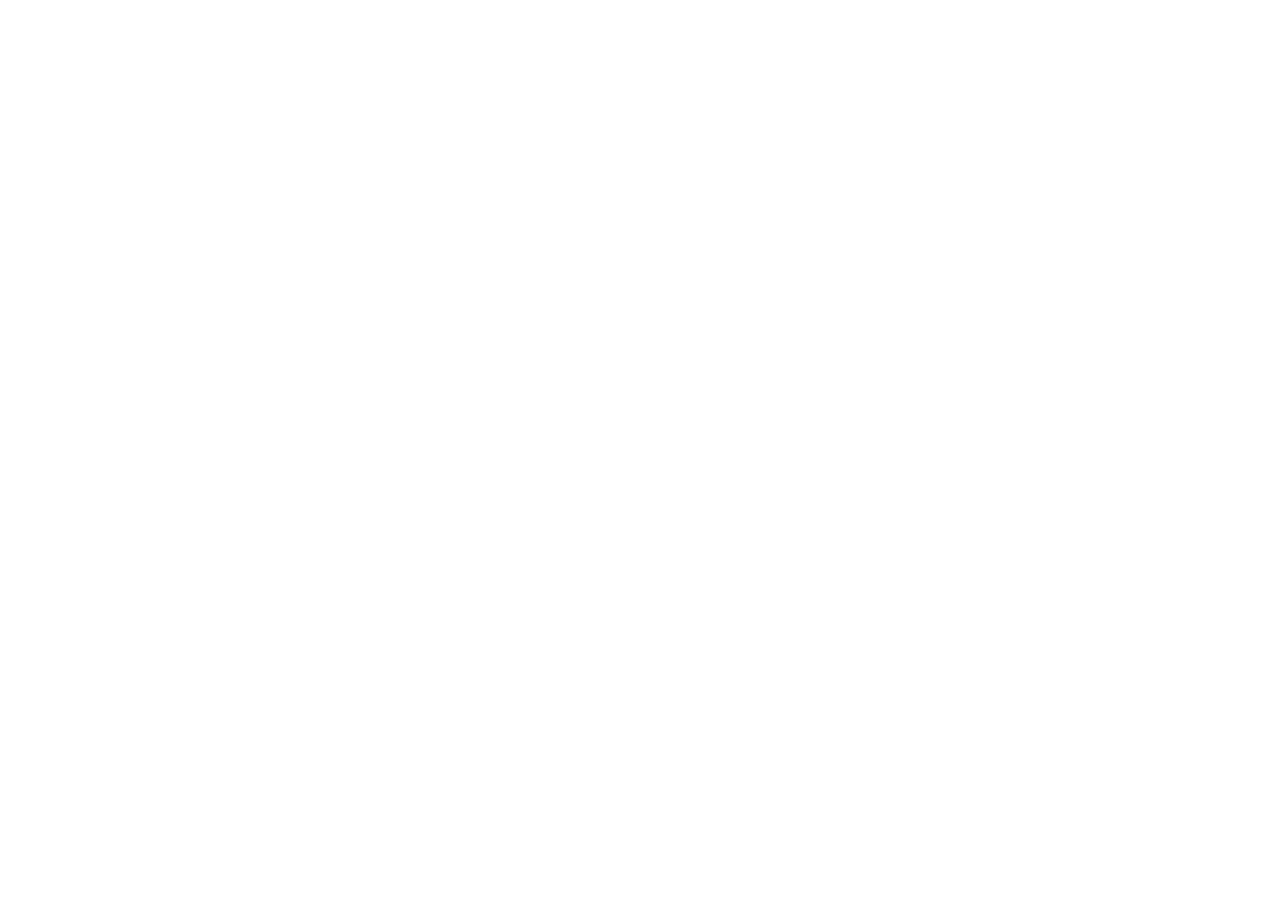
==== index.html @ 3df13303 "criação da branch vitor-dev" ====
<!DOCTYPE html>
<html lang="en">
<head>
    <meta charset="UTF-8">
    <meta name="viewport" content="width=device-width, initial-scale=1.0">
    <title>Olá Mundo</title>
</head>
<body>
    
</body>
</html>
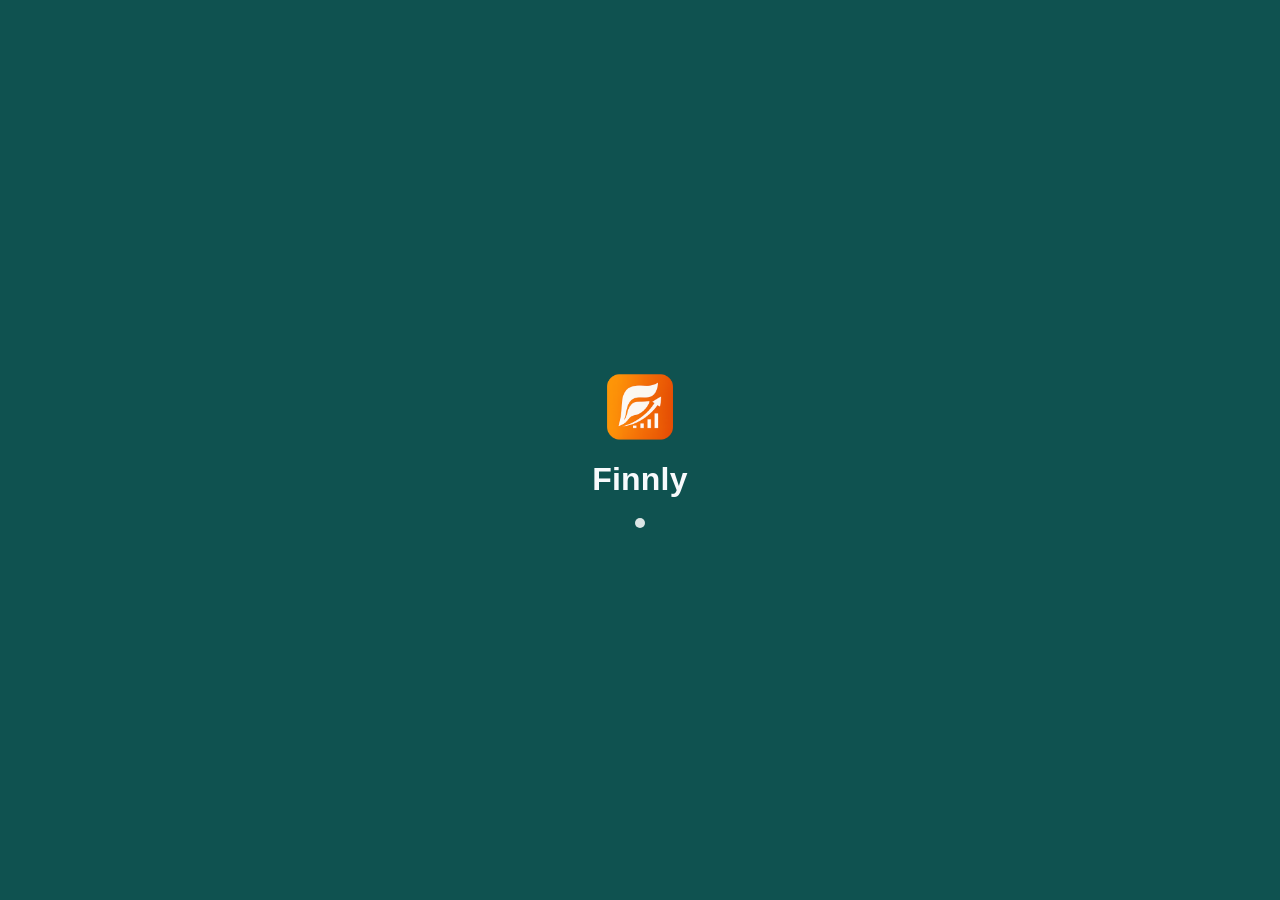
==== commit 4861936b: "Tela de inicio" ====
--- a/index.html
+++ b/index.html
@@ -1,11 +1,85 @@
-<!DOCTYPE html>
-<html lang="en">
+<!doctype html>
+<html lang="pt-BR">
 <head>
-    <meta charset="UTF-8">
-    <meta name="viewport" content="width=device-width, initial-scale=1.0">
-    <title>Olá Mundo</title>
+  <meta charset="utf-8" />
+  <meta name="viewport" content="width=device-width, initial-scale=1, viewport-fit=cover" />
+  <title>Finnly — Apresentação</title>
+  <link rel="stylesheet" href="index.css" />
 </head>
 <body>
-    
+
+  <!-- Splash / Carregamento -->
+  <section id="splash" class="splash" role="status" aria-live="polite" aria-label="Carregando">
+    <div class="splash-inner">
+      <img class="splash-logo" src="assets/logocolorido.png" alt="Logo Finnly" />
+      <h1 class="splash-title">Finnly</h1>
+
+      <div class="loader" aria-hidden="true">
+        <span class="loader-ball"></span>
+      </div>
+
+      <span class="sr-only">Carregando…</span>
+    </div>
+  </section>
+
+  <!-- Onboarding (começa oculto; JS remove .hidden após o splash) -->
+  <section id="onboarding" class="onboarding hidden" role="dialog" aria-modal="true" aria-label="Apresentação do aplicativo">
+    <div class="phone">
+      <!-- Slides -->
+      <div class="slides" aria-live="polite">
+        <!-- Slide 1 -->
+        <article class="slide is-active" data-index="0">
+          <div class="slide-bg" style="--bg: url('assets/mascote3d/ola.png');"></div>
+          <div class="slide-body">
+            <h2>Controle total das suas finanças</h2>
+            <p>Registre receitas e despesas em segundos e acompanhe tudo de forma simples e intuitiva.</p>
+          </div>
+        </article>
+
+        <!-- Slide 2 -->
+        <article class="slide" data-index="1">
+          <div class="slide-bg" style="--bg: url('assets/mascote3d/uau.png');"></div>
+          <div class="slide-body">
+            <h2>Veja para onde vai seu dinheiro</h2>
+            <p>Gráficos e relatórios claros mostram seus maiores gastos e oportunidades de economia.</p>
+          </div>
+        </article>
+
+        <!-- Slide 3 -->
+        <article class="slide" data-index="2">
+          <div class="slide-bg" style="--bg: url('assets/mascote3d/ufa.png');"></div>
+          <div class="slide-body">
+            <h2>Seu futuro financeiro começa aqui</h2>
+            <p>Planeje, economize e alcance suas metas com o apoio do Finnly.</p>
+          </div>
+        </article>
+      </div>
+
+      <!-- Footer do slide -->
+      <footer class="slide-footer">
+        <div class="dots" role="tablist" aria-label="Progresso">
+          <button class="dot is-active" data-go="0" role="tab" aria-selected="true" aria-label="Tela 1"></button>
+          <button class="dot" data-go="1" role="tab" aria-selected="false" aria-label="Tela 2"></button>
+          <button class="dot" data-go="2" role="tab" aria-selected="false" aria-label="Tela 3"></button>
+        </div>
+
+        <div class="actions">
+          <div class="actions-left">
+            <button id="btn-continue" class="btn btn-primary">CONTINUE</button>
+            <button id="btn-back" class="btn btn-back" hidden>Voltar</button>
+          </div>
+          <button id="btn-skip" class="btn btn-ghost">PULAR →</button>
+        </div>
+      </footer>
+    </div>
+  </section>
+
+  <!-- Conteúdo do app (fica oculto até concluir o onboarding) -->
+  <main id="app" class="app hidden" tabindex="-1">
+    <h1>Finnly</h1>
+    <p>Apresentação concluída.</p>
+  </main>
+
+  <script defer src="index.js"></script>
 </body>
-</html>+</html>
--- a/index.css
+++ b/index.css
@@ -0,0 +1,327 @@
+/* =========================================================
+   RESET / BASE
+   ======================================================= */
+* { box-sizing: border-box; }
+html, body { height: 100%; }
+body {
+  margin: 0;
+  /* Nimbus + fallbacks */
+  font-family: "Nimbus Sans", "NimbusSans", "Nimbus Sans L", "Liberation Sans",
+               Arial, Helvetica, system-ui, -apple-system;
+  color: #0f172a;
+  background: #0e3a39;
+}
+
+/* (Opcional) Webfonts Nimbus
+@font-face { font-family:"Nimbus Sans"; src:url("/assets/fonts/NimbusSans-Regular.woff2") format("woff2"); font-weight:400; font-style:normal; font-display:swap; }
+@font-face { font-family:"Nimbus Sans"; src:url("/assets/fonts/NimbusSans-Bold.woff2")    format("woff2"); font-weight:700; font-style:normal; font-display:swap; }
+*/
+
+/* Paleta centralizada em variáveis */
+:root{
+  --bg-deep: #0e3a39;   /* fundo externo */
+  --panel:   #0b2f2e;   /* painel/base dos conteúdos */
+  --text:    #F8FAFC;   /* branco dos textos */
+  --muted:   #8EB4B1;   /* cinza/azulado neutro */
+  --accent:  #ff8a3d;   /* laranja (botão/dots) */
+}
+
+/* =========================================================
+   LAYOUT PRINCIPAL
+   ======================================================= */
+/* Corrige viewport no mobile e ocupa a tela toda */
+.onboarding{
+  min-height: 100svh; /* iOS */
+  min-height: 100dvh; /* Android/desktop */
+  display: grid;
+  place-items: stretch;
+  background: var(--bg-deep);
+}
+
+/* Container da “tela do app” (sem moldura) */
+.phone{
+  width: 100%;
+  height: 100%;
+  display: grid;
+  grid-template-rows: 1fr auto; /* slides + footer fixo */
+  overflow: hidden;
+  background: var(--panel);
+}
+
+/* Área que contém todos os slides (cada slide é “full”) */
+.slides{
+  position: relative;
+  width: 100%;
+  height: 100%;
+  overflow: hidden;
+  background: var(--panel);
+}
+
+/* Cada slide vira um grid: imagem (72%) + texto (28%) */
+.slide{
+  position: absolute;
+  inset: 0;
+  display: grid;
+  grid-template-rows: 72% 28%;
+  grid-template-columns: 100%;
+  opacity: 0;
+  transform: translateX(18px);
+  transition: opacity .25s ease, transform .25s ease;
+}
+.slide.is-active{ opacity: 1; transform: translateX(0); }
+
+/* =========================================================
+   IMAGEM DO SLIDE (como background)
+   ======================================================= */
+/* Use no HTML: <div class="slide-bg" style="--bg:url('...')"></div> */
+.slide-bg{
+  position: absolute;
+  inset: 0;
+  background-image: var(--bg, none);   /* ou style="background-image:url(...)" */
+  background-size: cover;               /* cobre a tela toda */
+  background-repeat: no-repeat;
+  background-position: center 55%;      /* 54–57% = mostra mais o corpo */
+  z-index: 0;
+}
+
+/* Gradiente de fusão sobre a imagem (com overlap) */
+.slide::after{
+  content: "";
+  position: absolute;
+  left: 0; right: 0;
+  top: calc(72% - 34%);  /* começa dentro da área da imagem */
+  bottom: -3px;          /* será reforçado no patch anti-hairline abaixo */
+  background: linear-gradient(
+    180deg,
+    rgba(14,58,57,0) 0%,
+    rgba(14,58,57,.86) 55%,
+    var(--panel) 100%
+  );
+  pointer-events: none;
+  z-index: 1;            /* acima do bg, abaixo do texto/footer */
+}
+
+/* =========================================================
+   TEXTO DO SLIDE
+   ======================================================= */
+.slide-body{
+  grid-row: 2; grid-column: 1 / -1;
+  position: relative;
+  z-index: 2;
+  padding: 12px 22px 0 22px;   /* distância do topo da área de texto */
+  color: var(--text);
+}
+.slide-body h2{
+  margin: 0 0 10px 0;
+  font-weight: 800;
+  letter-spacing: -0.01em;
+  font-size: clamp(24px, 5.8vw, 30px);
+  line-height: 1.12;
+}
+.slide-body p{
+  margin: 0;                    /* evita empurrar os dots */
+  color: #5FD0D6;               /* tom de azul do print */
+  font-size: clamp(14px, 3.6vw, 15.5px);
+}
+
+/* =========================================================
+   FOOTER (dots + botões)
+   ======================================================= */
+.slide-footer{
+  margin-top: -3px; /* será reforçado no patch anti-hairline */
+  padding: 10px 20px calc(18px + env(safe-area-inset-bottom));
+  display: grid;
+  grid-template-columns: 1fr;
+  grid-template-rows: auto auto; /* 1: dots  2: actions */
+  gap: 10px;
+  background: var(--panel);
+  border-top: none;
+  position: relative;
+  z-index: 3;
+}
+
+/* Dots — inativos redondos; ativo vira “linha/pílula” laranja */
+.dots{
+  display: inline-flex;
+  gap: 6px;          /* distância entre os pontinhos */
+  align-items: center;
+  justify-content: flex-start;
+  padding: 0;        /* sem padding para reduzir espaço acima dos dots */
+  margin-bottom: 8px;/* espaço dos dots para os botões */
+}
+.dot{
+  width: 8px;
+  height: 8px;
+  border-radius: 50%;
+  background: #fff;      /* inativo: bolinha branca */
+  border: none;
+  padding: 0;
+  position: relative;
+  cursor: pointer;
+  transition: width .18s ease, height .18s ease,
+              border-radius .18s ease, background-color .18s ease;
+}
+.dot::after{ content: none; }
+.dot.is-active{
+  width: 22px;                 /* comprimento da linha */
+  height: 4px;                 /* espessura da linha */
+  border-radius: 999px;        /* pílula */
+  background: var(--accent);   /* laranja */
+  border: none;
+}
+
+/* Botões (CONTINUE à esquerda, PULAR à direita) */
+.actions{
+  width: 100%;
+  display: flex;
+  align-items: center;
+  justify-content: space-between;
+}
+.actions-left{
+  display: inline-flex;
+  gap: 10px;
+  align-items: center;
+}
+
+.btn{
+  appearance: none;
+  border: 1px solid transparent;
+  border-radius: 12px;
+  padding: 12px 18px;
+  font-weight: 800;
+  cursor: pointer;
+  transition: transform .06s ease, filter .15s ease;
+  box-shadow: 0 10px 22px rgba(0,0,0,.22);
+}
+.btn:active{ transform: translateY(1px); }
+
+/* CONTINUE: laranja com texto branco e mais padding (alto/largo) */
+.btn-primary{
+  background: var(--accent);
+  color: #fff;
+  border-color: #f08649;
+  padding: 14px 22px;
+}
+.btn-primary:hover{ filter: brightness(1.05); }
+
+/* VOLTAR: texto puro, sem fundo, branco fraquinho */
+.btn-back{
+  background: transparent;
+  border: none;
+  padding: 0;                              /* sem “caixa” */
+  color: rgba(255,255,255,.55);
+  cursor: pointer;
+  font-weight: 700;
+  letter-spacing: .2px;
+}
+.btn-back:hover{ color: rgba(255,255,255,.85); text-decoration: underline; }
+.btn-back:focus-visible{ outline: 2px solid rgba(255,255,255,.35); outline-offset: 2px; }
+.btn-back[hidden]{ display: none !important; } /* some no 1º slide */
+
+/* PULAR: fantasma (texto branco) */
+.btn-ghost{
+  background: transparent;
+  color: var(--text);
+  border-color: transparent;
+  opacity: .92;
+}
+.btn-ghost:hover{ opacity: 1; }
+
+/* Utilidades */
+.hidden{ display: none !important; }
+
+/* Acessibilidade: sem animações para quem prefere menos movimento */
+@media (prefers-reduced-motion: reduce){
+  .slide{ transition: none; }
+}
+
+/* =========================================================
+   SPLASH
+   ======================================================= */
+.splash{
+  position: fixed;
+  inset: 0;
+  background: #0f5250;      /* sua cor do splash */
+  display: grid;
+  place-items: center;
+  z-index: 999;             /* acima de tudo */
+}
+.splash-inner{
+  display: grid;
+  justify-items: center;
+  gap: 14px;
+  padding: 24px;
+}
+
+.splash-logo{
+  width: 80px;
+  height: 80px;
+  display: block;
+  border-radius: 14px;      /* se seu ícone for quadrado */
+}
+.splash-title{
+  margin: 0;
+  color: var(--text);
+  font-weight: 800;
+  font-size: clamp(24px, 6vw, 32px);
+  letter-spacing: .2px;
+}
+
+/* bolinha de carregamento */
+.loader{ height: 22px; display: grid; place-items: center; }
+.loader-ball{
+  width: 10px; height: 10px;
+  border-radius: 50%;
+  background: rgba(255,255,255,.85);
+  animation: pulse 1s ease-in-out infinite;
+}
+@keyframes pulse{
+  0%,100%{ transform: scale(.85); opacity: .6; }
+  50%    { transform: scale(1.15); opacity: 1;  }
+}
+
+/* utilidade para leitores de tela */
+.sr-only{
+  position: absolute !important;
+  width: 1px; height: 1px; padding: 0; margin: -1px;
+  overflow: hidden; clip: rect(0,0,0,0); white-space: nowrap; border: 0;
+}
+
+/* =========================================================
+   PATCH ANTI-HAIRLINE (subpixel)
+   ======================================================= */
+/* 1) Overlap maior do gradiente do slide */
+.slide::after{ bottom: -8px; }
+
+/* 2) Footer sobrepondo mais para cima e com véu */
+.slide-footer{
+  margin-top: -8px;
+  overflow: visible;
+}
+.slide-footer::before{
+  content: "";
+  position: absolute;
+  left: 0; right: 0;
+  top: -16px;               /* cobre a junção de cima pra baixo */
+  height: 20px;
+  pointer-events: none;
+  background: linear-gradient(
+    180deg,
+    rgba(11,47,46,0) 0%,
+    rgba(11,47,46,.50) 65%,
+    var(--panel) 100%
+  );
+}
+
+/* 3) Uniformiza backgrounds na área da junção */
+.slides, .slide, .slide-footer{ background-color: var(--panel); }
+
+/* 4) Hint de composição (Safari/iOS) para evitar serrilhado */
+@supports (-webkit-touch-callout: none) {
+  .slide, .slide::after, .slide-footer{
+    -webkit-transform: translateZ(0);
+            transform: translateZ(0);
+    -webkit-backface-visibility: hidden;
+            backface-visibility: hidden;
+  }
+}
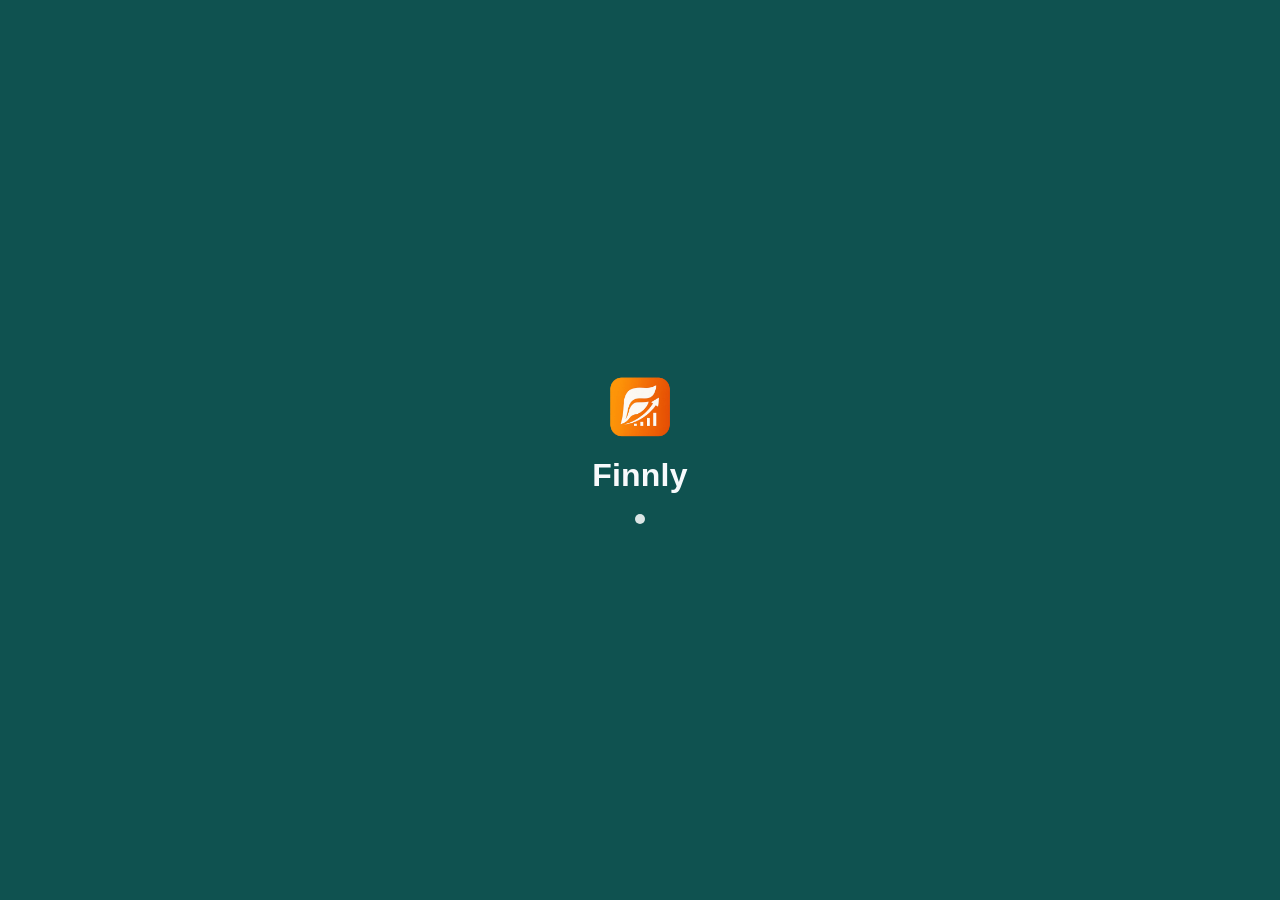
==== commit 4f33bf6c: "Logo WebP" ====
--- a/index.html
+++ b/index.html
@@ -11,7 +11,7 @@
   <!-- Splash / Carregamento -->
   <section id="splash" class="splash" role="status" aria-live="polite" aria-label="Carregando">
     <div class="splash-inner">
-      <img class="splash-logo" src="assets/logocolorido.png" alt="Logo Finnly" />
+      <img class="splash-logo" src="assets/logocolorido.webp" alt="Logo Finnly" />
       <h1 class="splash-title">Finnly</h1>
 
       <div class="loader" aria-hidden="true">
@@ -29,7 +29,7 @@
       <div class="slides" aria-live="polite">
         <!-- Slide 1 -->
         <article class="slide is-active" data-index="0">
-          <div class="slide-bg" style="--bg: url('assets/mascote3d/ola.png');"></div>
+          <div class="slide-bg" style="--bg: url('assets/mascote3d/ola.webp');"></div>
           <div class="slide-body">
             <h2>Controle total das suas finanças</h2>
             <p>Registre receitas e despesas em segundos e acompanhe tudo de forma simples e intuitiva.</p>
@@ -38,7 +38,7 @@
 
         <!-- Slide 2 -->
         <article class="slide" data-index="1">
-          <div class="slide-bg" style="--bg: url('assets/mascote3d/uau.png');"></div>
+          <div class="slide-bg" style="--bg: url('assets/mascote3d/uau.webp');"></div>
           <div class="slide-body">
             <h2>Veja para onde vai seu dinheiro</h2>
             <p>Gráficos e relatórios claros mostram seus maiores gastos e oportunidades de economia.</p>
@@ -47,7 +47,7 @@
 
         <!-- Slide 3 -->
         <article class="slide" data-index="2">
-          <div class="slide-bg" style="--bg: url('assets/mascote3d/ufa.png');"></div>
+          <div class="slide-bg" style="--bg: url('assets/mascote3d/ufa.webp');"></div>
           <div class="slide-body">
             <h2>Seu futuro financeiro começa aqui</h2>
             <p>Planeje, economize e alcance suas metas com o apoio do Finnly.</p>
--- a/index.css
+++ b/index.css
@@ -17,28 +17,38 @@
 @font-face { font-family:"Nimbus Sans"; src:url("/assets/fonts/NimbusSans-Bold.woff2")    format("woff2"); font-weight:700; font-style:normal; font-display:swap; }
 */
 
-/* Paleta centralizada em variáveis */
+/* Paleta + safe-area vars */
 :root{
-  --bg-deep: #0e3a39;   /* fundo externo */
-  --panel:   #0b2f2e;   /* painel/base dos conteúdos */
-  --text:    #F8FAFC;   /* branco dos textos */
-  --muted:   #8EB4B1;   /* cinza/azulado neutro */
-  --accent:  #ff8a3d;   /* laranja (botão/dots) */
+  --bg-deep: #0e3a39;
+  --panel:   #0b2f2e;
+  --text:    #F8FAFC;
+  --muted:   #8EB4B1;
+  --accent:  #ff8a3d;
+
+  --safe-top:    env(safe-area-inset-top, 0px);
+  --safe-bottom: env(safe-area-inset-bottom, 0px);
+}
+
+/* Bloqueia rolagem/bounce da página */
+html, body{
+  overflow: hidden;
+  overscroll-behavior: none;
 }
 
 /* =========================================================
    LAYOUT PRINCIPAL
    ======================================================= */
-/* Corrige viewport no mobile e ocupa a tela toda */
 .onboarding{
-  min-height: 100svh; /* iOS */
-  min-height: 100dvh; /* Android/desktop */
+  /* ocupa a viewport real e respeita safe-areas */
+  height: 100svh;
+  height: 100dvh;
+  min-height: 100svh;
+  min-height: 100dvh;
   display: grid;
   place-items: stretch;
   background: var(--bg-deep);
 }
 
-/* Container da “tela do app” (sem moldura) */
 .phone{
   width: 100%;
   height: 100%;
@@ -48,7 +58,6 @@
   background: var(--panel);
 }
 
-/* Área que contém todos os slides (cada slide é “full”) */
 .slides{
   position: relative;
   width: 100%;
@@ -57,7 +66,7 @@
   background: var(--panel);
 }
 
-/* Cada slide vira um grid: imagem (72%) + texto (28%) */
+/* imagem (72%) + texto (28%) */
 .slide{
   position: absolute;
   inset: 0;
@@ -71,16 +80,19 @@
 .slide.is-active{ opacity: 1; transform: translateX(0); }
 
 /* =========================================================
-   IMAGEM DO SLIDE (como background)
-   ======================================================= */
-/* Use no HTML: <div class="slide-bg" style="--bg:url('...')"></div> */
+   IMAGEM (como background) + safe-area
+   ======================================================= */
 .slide-bg{
   position: absolute;
-  inset: 0;
-  background-image: var(--bg, none);   /* ou style="background-image:url(...)" */
-  background-size: cover;               /* cobre a tela toda */
+  left: 0; right: 0;
+  /* sobe por trás da status bar (notch) */
+  top: calc(-1 * var(--safe-top));
+  bottom: 0;
+
+  background-image: var(--bg, none);
+  background-size: cover;
   background-repeat: no-repeat;
-  background-position: center 55%;      /* 54–57% = mostra mais o corpo */
+  background-position: center 55%;      /* 54–57%: mostra mais o corpo */
   z-index: 0;
 }
 
@@ -89,8 +101,8 @@
   content: "";
   position: absolute;
   left: 0; right: 0;
-  top: calc(72% - 34%);  /* começa dentro da área da imagem */
-  bottom: -3px;          /* será reforçado no patch anti-hairline abaixo */
+  top: calc(72% - 34%);
+  bottom: -3px;  /* reforçado no patch anti-hairline abaixo */
   background: linear-gradient(
     180deg,
     rgba(14,58,57,0) 0%,
@@ -98,17 +110,17 @@
     var(--panel) 100%
   );
   pointer-events: none;
-  z-index: 1;            /* acima do bg, abaixo do texto/footer */
-}
-
-/* =========================================================
-   TEXTO DO SLIDE
+  z-index: 1;
+}
+
+/* =========================================================
+   TEXTO
    ======================================================= */
 .slide-body{
   grid-row: 2; grid-column: 1 / -1;
   position: relative;
   z-index: 2;
-  padding: 12px 22px 0 22px;   /* distância do topo da área de texto */
+  padding: 12px 22px 0 22px;
   color: var(--text);
 }
 .slide-body h2{
@@ -119,8 +131,8 @@
   line-height: 1.12;
 }
 .slide-body p{
-  margin: 0;                    /* evita empurrar os dots */
-  color: #5FD0D6;               /* tom de azul do print */
+  margin: 0;
+  color: #5FD0D6;               /* azul do mock */
   font-size: clamp(14px, 3.6vw, 15.5px);
 }
 
@@ -128,11 +140,11 @@
    FOOTER (dots + botões)
    ======================================================= */
 .slide-footer{
-  margin-top: -3px; /* será reforçado no patch anti-hairline */
-  padding: 10px 20px calc(18px + env(safe-area-inset-bottom));
+  margin-top: -3px; /* reforçado no patch anti-hairline */
+  padding: 10px 20px calc(18px + var(--safe-bottom));
   display: grid;
   grid-template-columns: 1fr;
-  grid-template-rows: auto auto; /* 1: dots  2: actions */
+  grid-template-rows: auto auto;
   gap: 10px;
   background: var(--panel);
   border-top: none;
@@ -140,20 +152,19 @@
   z-index: 3;
 }
 
-/* Dots — inativos redondos; ativo vira “linha/pílula” laranja */
+/* Dots — inativos redondos; ativo vira pílula/linha laranja */
 .dots{
   display: inline-flex;
-  gap: 6px;          /* distância entre os pontinhos */
+  gap: 6px;
   align-items: center;
   justify-content: flex-start;
-  padding: 0;        /* sem padding para reduzir espaço acima dos dots */
-  margin-bottom: 8px;/* espaço dos dots para os botões */
+  padding: 0;
+  margin-bottom: 8px;
 }
 .dot{
-  width: 8px;
-  height: 8px;
+  width: 8px; height: 8px;
   border-radius: 50%;
-  background: #fff;      /* inativo: bolinha branca */
+  background: #fff;
   border: none;
   padding: 0;
   position: relative;
@@ -163,14 +174,13 @@
 }
 .dot::after{ content: none; }
 .dot.is-active{
-  width: 22px;                 /* comprimento da linha */
-  height: 4px;                 /* espessura da linha */
-  border-radius: 999px;        /* pílula */
-  background: var(--accent);   /* laranja */
+  width: 22px; height: 4px;
+  border-radius: 999px;
+  background: var(--accent);
   border: none;
 }
 
-/* Botões (CONTINUE à esquerda, PULAR à direita) */
+/* Botões */
 .actions{
   width: 100%;
   display: flex;
@@ -195,7 +205,6 @@
 }
 .btn:active{ transform: translateY(1px); }
 
-/* CONTINUE: laranja com texto branco e mais padding (alto/largo) */
 .btn-primary{
   background: var(--accent);
   color: #fff;
@@ -204,11 +213,10 @@
 }
 .btn-primary:hover{ filter: brightness(1.05); }
 
-/* VOLTAR: texto puro, sem fundo, branco fraquinho */
 .btn-back{
   background: transparent;
   border: none;
-  padding: 0;                              /* sem “caixa” */
+  padding: 0;
   color: rgba(255,255,255,.55);
   cursor: pointer;
   font-weight: 700;
@@ -216,9 +224,8 @@
 }
 .btn-back:hover{ color: rgba(255,255,255,.85); text-decoration: underline; }
 .btn-back:focus-visible{ outline: 2px solid rgba(255,255,255,.35); outline-offset: 2px; }
-.btn-back[hidden]{ display: none !important; } /* some no 1º slide */
-
-/* PULAR: fantasma (texto branco) */
+.btn-back[hidden]{ display: none !important; }
+
 .btn-ghost{
   background: transparent;
   color: var(--text);
@@ -230,7 +237,6 @@
 /* Utilidades */
 .hidden{ display: none !important; }
 
-/* Acessibilidade: sem animações para quem prefere menos movimento */
 @media (prefers-reduced-motion: reduce){
   .slide{ transition: none; }
 }
@@ -241,10 +247,13 @@
 .splash{
   position: fixed;
   inset: 0;
-  background: #0f5250;      /* sua cor do splash */
+  padding-top: var(--safe-top);          /* ocupa a status bar */
+  background: #0f5250;
   display: grid;
   place-items: center;
-  z-index: 999;             /* acima de tudo */
+  z-index: 999;
+  height: 100svh;
+  height: 100dvh;
 }
 .splash-inner{
   display: grid;
@@ -252,12 +261,11 @@
   gap: 14px;
   padding: 24px;
 }
-
 .splash-logo{
-  width: 80px;
-  height: 80px;
+  width: clamp(56px, 14vw, 72px);
+  height: auto;
   display: block;
-  border-radius: 14px;      /* se seu ícone for quadrado */
+  border-radius: 14px;
 }
 .splash-title{
   margin: 0;
@@ -266,8 +274,6 @@
   font-size: clamp(24px, 6vw, 32px);
   letter-spacing: .2px;
 }
-
-/* bolinha de carregamento */
 .loader{ height: 22px; display: grid; place-items: center; }
 .loader-ball{
   width: 10px; height: 10px;
@@ -279,8 +285,6 @@
   0%,100%{ transform: scale(.85); opacity: .6; }
   50%    { transform: scale(1.15); opacity: 1;  }
 }
-
-/* utilidade para leitores de tela */
 .sr-only{
   position: absolute !important;
   width: 1px; height: 1px; padding: 0; margin: -1px;
@@ -290,19 +294,16 @@
 /* =========================================================
    PATCH ANTI-HAIRLINE (subpixel)
    ======================================================= */
-/* 1) Overlap maior do gradiente do slide */
-.slide::after{ bottom: -8px; }
-
-/* 2) Footer sobrepondo mais para cima e com véu */
+.slide::after{ bottom: -8px; }          /* 1) overlap maior */
 .slide-footer{
-  margin-top: -8px;
+  margin-top: -8px;                     /* 2) footer sobrepondo mais */
   overflow: visible;
 }
 .slide-footer::before{
   content: "";
   position: absolute;
   left: 0; right: 0;
-  top: -16px;               /* cobre a junção de cima pra baixo */
+  top: -16px;
   height: 20px;
   pointer-events: none;
   background: linear-gradient(
@@ -312,11 +313,10 @@
     var(--panel) 100%
   );
 }
-
-/* 3) Uniformiza backgrounds na área da junção */
+/* 3) Uniformiza backgrounds */
 .slides, .slide, .slide-footer{ background-color: var(--panel); }
 
-/* 4) Hint de composição (Safari/iOS) para evitar serrilhado */
+/* 4) Hint de composição (Safari/iOS) */
 @supports (-webkit-touch-callout: none) {
   .slide, .slide::after, .slide-footer{
     -webkit-transform: translateZ(0);
